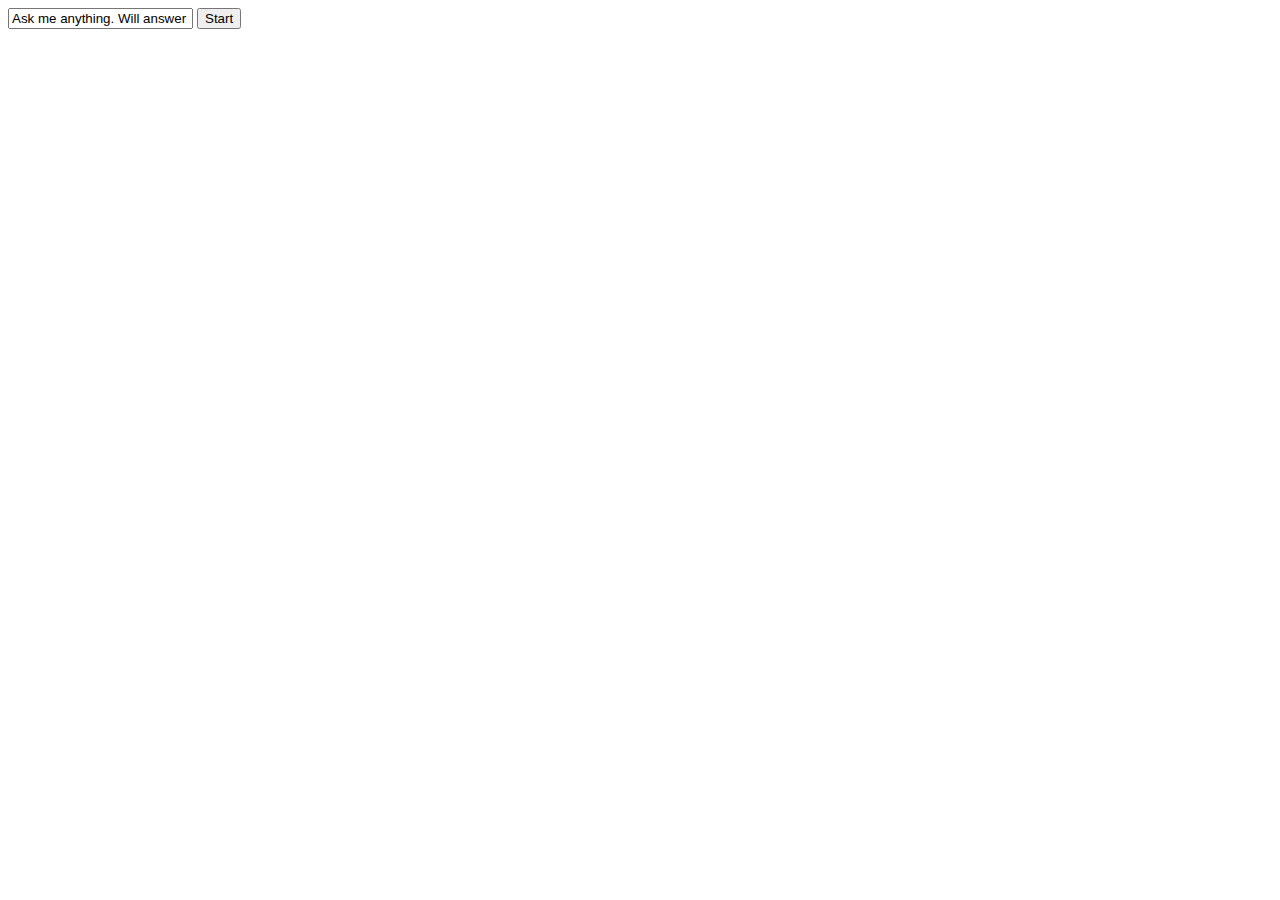
==== index.html @ de7e35de "Ready. Set. Go!" ====
<html xmlns="http://www.w3.org/1999/xhtml" xml:lang="en" lang="en">
  <head>
    <title>Timer</title>
    <script src="https://ajax.googleapis.com/ajax/libs/jquery/3.1.1/jquery.min.js"></script>
  </head>
  <body>
    <input id="timer-line" type="text" value="Ask me anything. Will answer in {30:00}." />
    <input id="start-timer" type="submit" value="Start" />
    <script type="text/javascript" src="js/index.js"></script>
  </body>
</html>
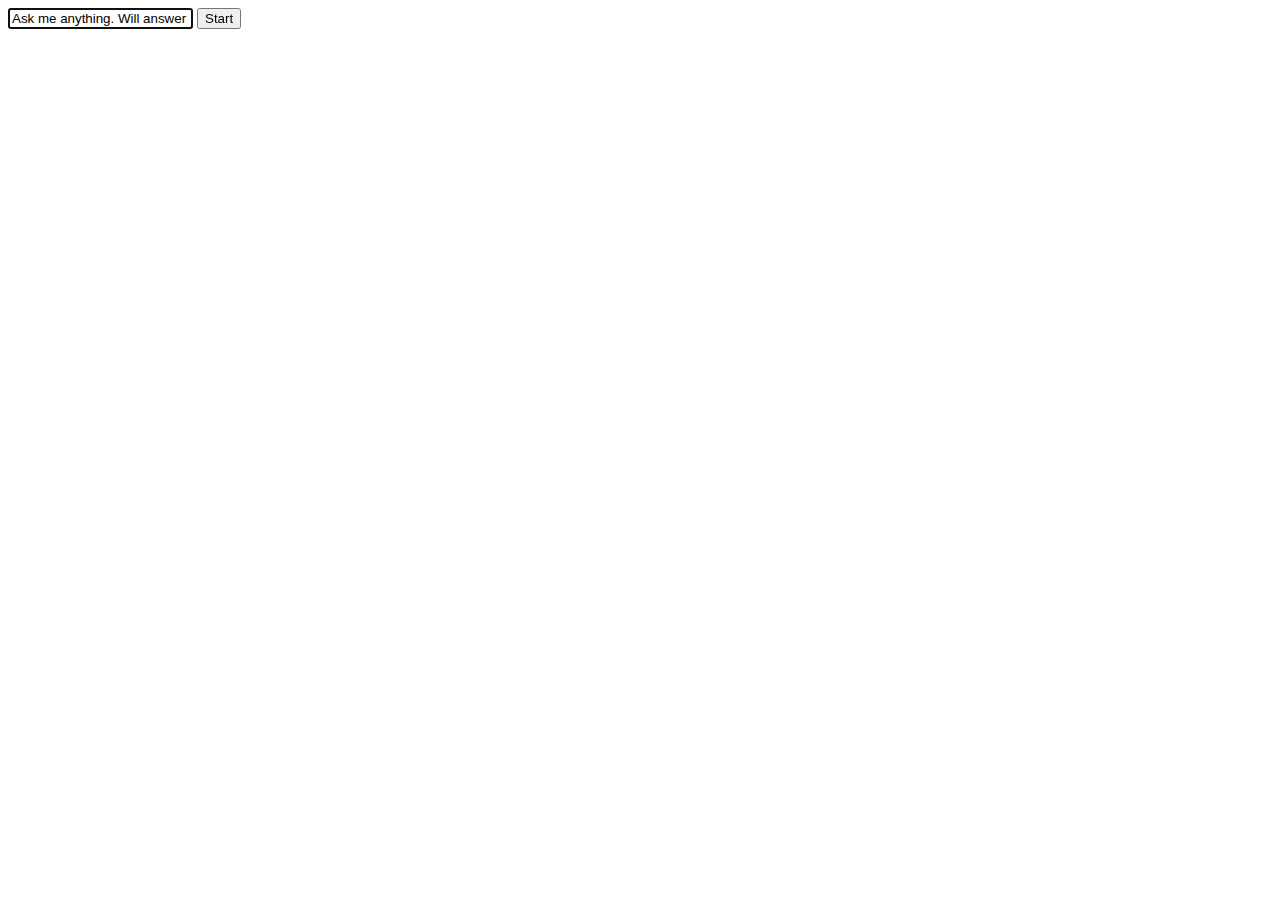
==== commit 83cbea7a: "Fix 2e65cb20-adba-4ec1-a2c6-438348490a08" ====
--- a/index.html
+++ b/index.html
@@ -4,8 +4,12 @@
     <script src="https://ajax.googleapis.com/ajax/libs/jquery/3.1.1/jquery.min.js"></script>
   </head>
   <body>
-    <input id="timer-line" type="text" value="Ask me anything. Will answer in {30:00}." />
-    <input id="start-timer" type="submit" value="Start" />
+    <!-- TODO(d57a6178-a568-4815-abfb-1551bed98b79): make Timer Line bigger so it fits bigger text -->
+    <!-- TODO(f5117f5f-2c2a-44bf-95f6-2b6793135808): Tsoding-style design -->
+    <form id="timer-form">
+      <input id="timer-line" type="text" value="Ask me anything. Will answer in {30:00}." />
+      <input id="start-timer" type="submit" value="Start" />
+    </form>
     <script type="text/javascript" src="js/index.js"></script>
   </body>
 </html>
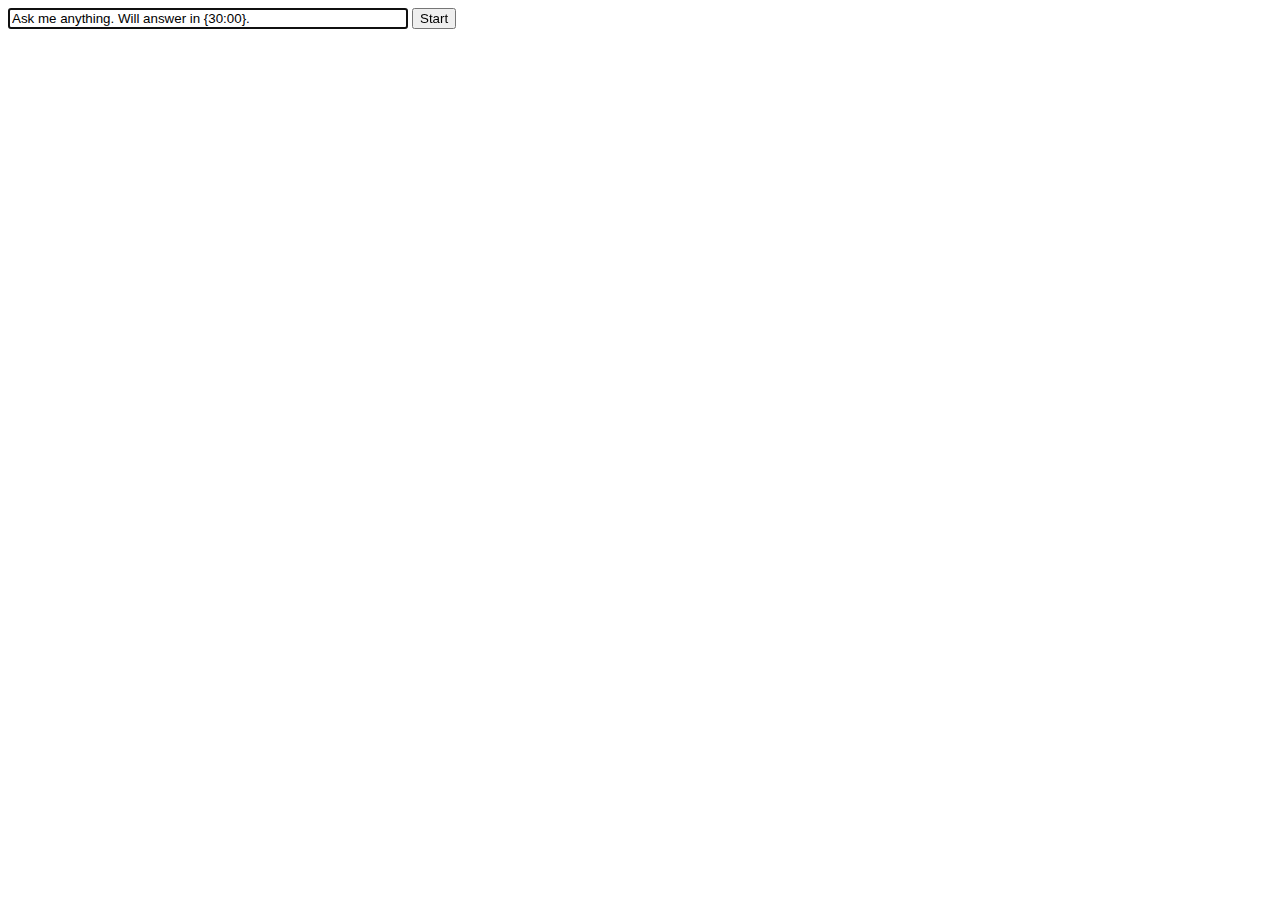
==== commit e37620d1: "Fix d57a6178-a568-4815-abfb-1551bed98b79" ====
--- a/index.html
+++ b/index.html
@@ -2,9 +2,9 @@
   <head>
     <title>Timer</title>
     <script src="https://ajax.googleapis.com/ajax/libs/jquery/3.1.1/jquery.min.js"></script>
+    <link rel="stylesheet" href="css/index.css" type="text/css" media="screen" />
   </head>
   <body>
-    <!-- TODO(d57a6178-a568-4815-abfb-1551bed98b79): make Timer Line bigger so it fits bigger text -->
     <!-- TODO(f5117f5f-2c2a-44bf-95f6-2b6793135808): Tsoding-style design -->
     <form id="timer-form">
       <input id="timer-line" type="text" value="Ask me anything. Will answer in {30:00}." />
--- a/css/index.css
+++ b/css/index.css
@@ -0,0 +1,3 @@
+#timer-line {
+    width: 400px;
+}